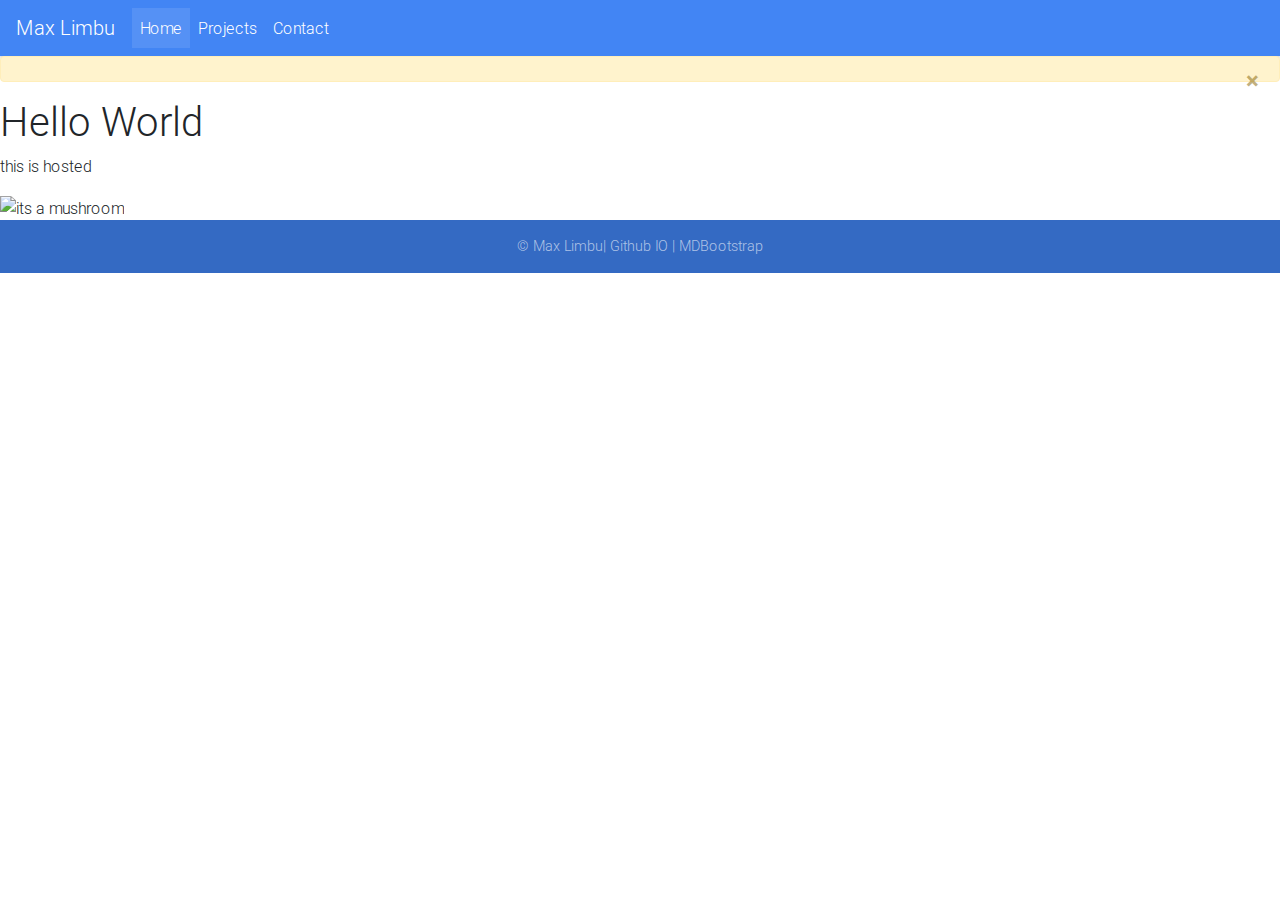
==== index.html @ 369601ba "j" ====
<!DOCTYPE html>
<html>
<head>
    <meta charset="utf-8">
    <meta name="viewport" content="width=device-width, initial-scale=1, shrink-to-fit=no">
    <meta http-equiv="x-ua-compatible" content="ie=edge">
    <title>Material Design Bootstrap</title>
    <!-- Font Awesome -->
    <link rel="stylesheet" href="https://maxcdn.bootstrapcdn.com/font-awesome/4.7.0/css/font-awesome.min.css">
    <!-- Bootstrap core CSS -->
    <link href="css/bootstrap.min.css" rel="stylesheet">
    <!-- Material Design Bootstrap -->
    <link href="css/mdb.min.css" rel="stylesheet">
    <!-- Your custom styles (optional) -->
    <link href="css/style.css" rel="stylesheet">

    <script type="text/javascript" src="/js/clock.js"></script>
  </head>

<body background="http://www.finntech.ie/index/wp-content/uploads/2015/03/background-for-main-content.jpg" onload="myFunction()">
<script src="js/name.js"></script>



<nav class="navbar navbar-expand-lg navbar-dark primary-color">
    <a class="navbar-brand" href="#">Max Limbu</a>
    <button class="navbar-toggler" type="button" data-toggle="collapse" data-target="#navbarNav" aria-controls="navbarNav" aria-expanded="false"
        aria-label="Toggle navigation">
    <span class="navbar-toggler-icon"></span>
    </button>
    <div class="collapse navbar-collapse" id="navbarNav">
        <ul class="navbar-nav">
            <li class="nav-item active">
                <a class="nav-link" href="index.html">Home<span class="sr-only">(current)</span></a>
            </li>
            <li class="nav-item">
                <a class="nav-link" href="/projects.html">Projects</a>
            </li>
            <li class="nav-item">
                <a class="nav-link" href="/contact.html">Contact</a>
            </li>
            </ul>
    </div>
</nav>      
<div class="alert alert-warning alert-dismissible fade show" role="alert">
  <strong id ="user"></strong>
  <button type="button" class="close" data-dismiss="alert" aria-label="Close">
    <span aria-hidden="true">&times;</span>
  </button>
</div>
<h1>Hello World</h1>
<p>this is hosted</p>
<div id="txt"></div>

<img src="https://media0.giphy.com/media/5eFkI3L0xn5BkN7g2Z/giphy.gif"
     alt="its a mushroom">

<footer class="page-footer font-small primary-color">

  <!-- Copyright -->
  <div class="footer-copyright text-center py-3">© Max Limbu| Github IO | MDBootstrap
  </div>
  <!-- Copyright -->

      <!-- SCRIPTS -->
    <!-- JQuery -->
    <script type="text/javascript" src="js/jquery-3.3.1.min.js"></script>
    <!-- Bootstrap tooltips -->
    <script type="text/javascript" src="js/popper.min.js"></script>
    <!-- Bootstrap core JavaScript -->
    <script type="text/javascript" src="js/bootstrap.min.js"></script>
    <!-- MDB core JavaScript -->
    <script type="text/javascript" src="js/mdb.min.js"></script>

</footer>

</body>
</html>
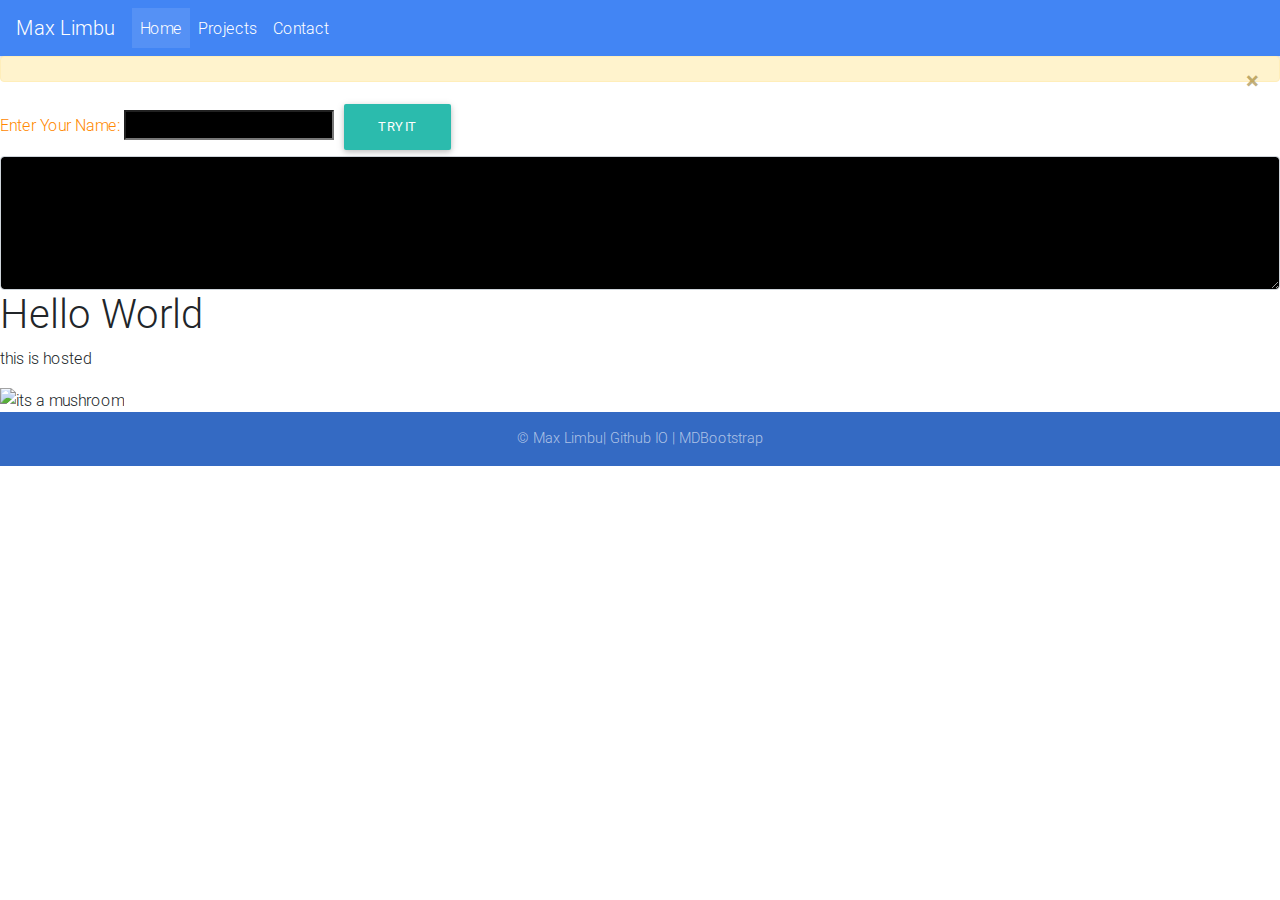
==== commit a84f02cd: "added animation" ====
--- a/index.html
+++ b/index.html
@@ -13,13 +13,11 @@
     <link href="css/mdb.min.css" rel="stylesheet">
     <!-- Your custom styles (optional) -->
     <link href="css/style.css" rel="stylesheet">
-
+    <script src="https://js.cx/libs/animate.js"></script>
     <script type="text/javascript" src="/js/clock.js"></script>
   </head>
 
-<body background="http://www.finntech.ie/index/wp-content/uploads/2015/03/background-for-main-content.jpg" onload="myFunction()">
-<script src="js/name.js"></script>
-
+<body background="http://www.finntech.ie/index/wp-content/uploads/2015/03/background-for-main-content.jpg">
 
 
 <nav class="navbar navbar-expand-lg navbar-dark primary-color">
@@ -48,10 +46,22 @@
     <span aria-hidden="true">&times;</span>
   </button>
 </div>
+<!-- Default input -->
+
+<a class="text-warning">Enter Your Name: </a><input style="background-color: black" class="text-success" type="text" id="userid" value="">
+
+<button onclick="start()" class="btn btn-default" class="form-control">Try it</button>
+
+<div class="form-group purple-border">
+
+  <textarea style="background-color: black" class="form-control text-success" id="userinput" rows="5px" cols="40px" readonly>
+  </textarea>
+<div>
+<script src="js/name.js"></script>
 <h1>Hello World</h1>
 <p>this is hosted</p>
 <div id="txt"></div>
-
+<p id="text"></p>
 <img src="https://media0.giphy.com/media/5eFkI3L0xn5BkN7g2Z/giphy.gif"
      alt="its a mushroom">
 
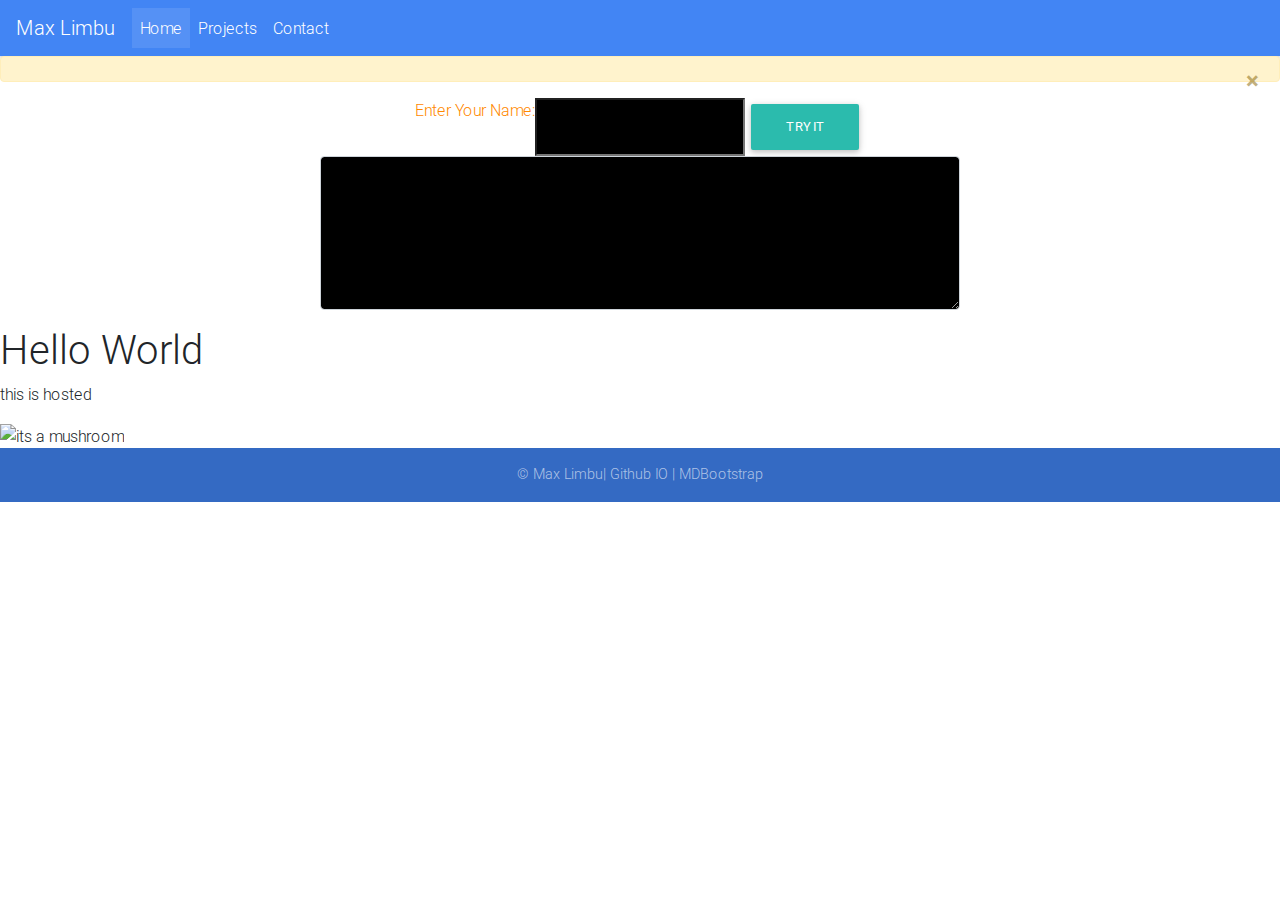
==== commit 9143f299: "sd" ====
--- a/index.html
+++ b/index.html
@@ -47,16 +47,18 @@
   </button>
 </div>
 <!-- Default input -->
-
-<a class="text-warning">Enter Your Name: </a><input style="background-color: black" class="text-success" type="text" id="userid" value="">
+<div class="d-flex justify-content-center">
+<a class="text-warning align-text-baseline">Enter Your Name: </a><input style="background-color: black" class="text-success" type="text" id="userid" value="">
 
 <button onclick="start()" class="btn btn-default" class="form-control">Try it</button>
+</div>
+<div class="form-group purple-border d-flex justify-content-center">
 
-<div class="form-group purple-border">
+  <textarea style="background-color: black" align="center" class="form-control text-success w-50 p-3  h-50 d-inline-block d-flex align-items-center" id="userinput" rows="5px" cols="40px" readonly>
+  </textarea>
 
-  <textarea style="background-color: black" class="form-control text-success" id="userinput" rows="5px" cols="40px" readonly>
-  </textarea>
-<div>
+</div>
+
 <script src="js/name.js"></script>
 <h1>Hello World</h1>
 <p>this is hosted</p>
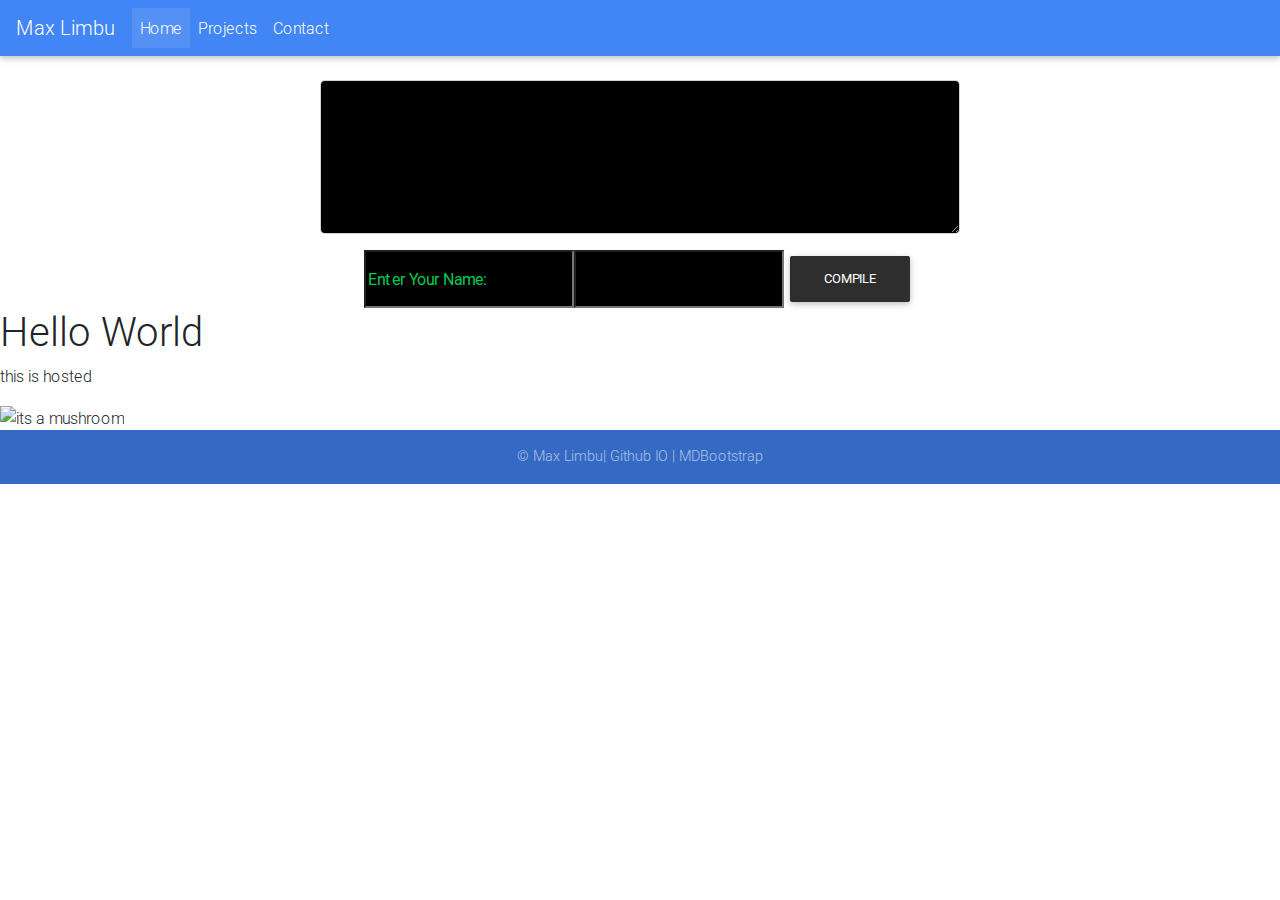
==== commit 78286626: "g" ====
--- a/index.html
+++ b/index.html
@@ -17,7 +17,7 @@
     <script type="text/javascript" src="/js/clock.js"></script>
   </head>
 
-<body background="http://www.finntech.ie/index/wp-content/uploads/2015/03/background-for-main-content.jpg">
+<body background="http://www.newdesignfile.com/postpic/2009/05/professional-photography-backdrops_128456.jpg">
 
 
 <nav class="navbar navbar-expand-lg navbar-dark primary-color">
@@ -40,24 +40,24 @@
             </ul>
     </div>
 </nav>      
-<div class="alert alert-warning alert-dismissible fade show" role="alert">
-  <strong id ="user"></strong>
-  <button type="button" class="close" data-dismiss="alert" aria-label="Close">
-    <span aria-hidden="true">&times;</span>
-  </button>
-</div>
-<!-- Default input -->
-<div class="d-flex justify-content-center">
-<a class="text-warning align-text-baseline">Enter Your Name: </a><input style="background-color: black" class="text-success" type="text" id="userid" value="">
 
-<button onclick="start()" class="btn btn-default" class="form-control">Try it</button>
-</div>
+
+<br>
+
+<!-- Print the output -->
 <div class="form-group purple-border d-flex justify-content-center">
-
-  <textarea style="background-color: black" align="center" class="form-control text-success w-50 p-3  h-50 d-inline-block d-flex align-items-center" id="userinput" rows="5px" cols="40px" readonly>
+<textarea style="background-color: black" align="center" class="form-control text-success w-50 p-3  h-50 d-inline-block d-flex align-items-center" id="userinput" rows="5px" cols="40px" readonly>
   </textarea>
 
 </div>
+
+
+<div class="d-flex justify-content-center">
+<input style="background-color: black" class="text-success" type="text"readonly value ="Enter Your Name: "><input style="background-color: black" class="text-success" type="text" id="userid" value="">
+
+<button onclick="start()" class="btn btn-elegant ">Compile</button>
+</div>
+
 
 <script src="js/name.js"></script>
 <h1>Hello World</h1>
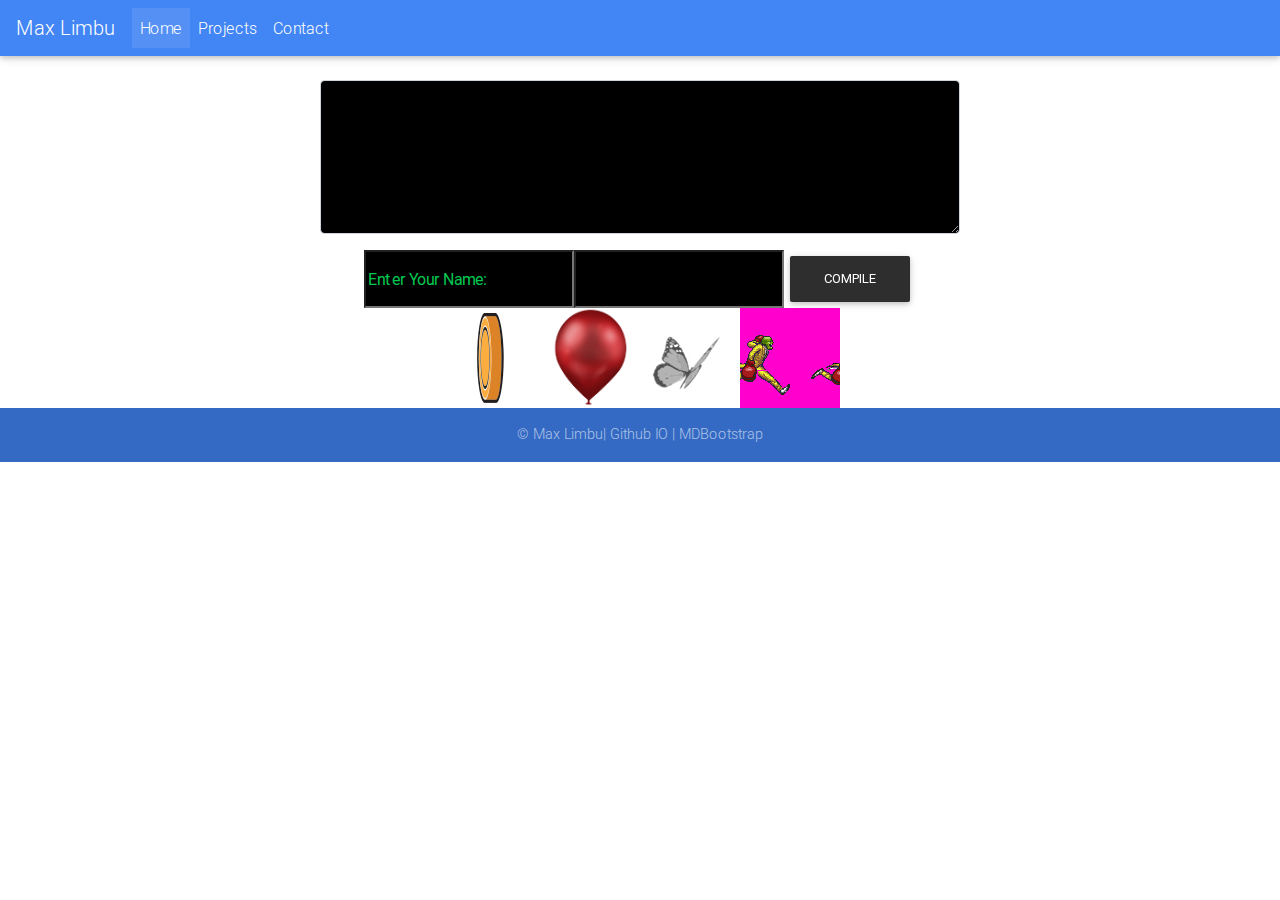
==== commit 917b2ac4: "s" ====
--- a/index.html
+++ b/index.html
@@ -58,15 +58,14 @@
 <button onclick="start()" class="btn btn-elegant ">Compile</button>
 </div>
 
-
 <script src="js/name.js"></script>
-<h1>Hello World</h1>
-<p>this is hosted</p>
-<div id="txt"></div>
-<p id="text"></p>
-<img src="https://media0.giphy.com/media/5eFkI3L0xn5BkN7g2Z/giphy.gif"
-     alt="its a mushroom">
-
+<div class="d-flex justify-content-center">
+<canvas id="coinAnimation" "></canvas>
+<canvas id="coinAnimation2" "></canvas>
+<canvas id="coinAnimation3" "></canvas>
+<canvas id="coinAnimation4" "></canvas>
+</div>
+<script src="js/sprite-animation-demo.js"></script>
 <footer class="page-footer font-small primary-color">
 
   <!-- Copyright -->
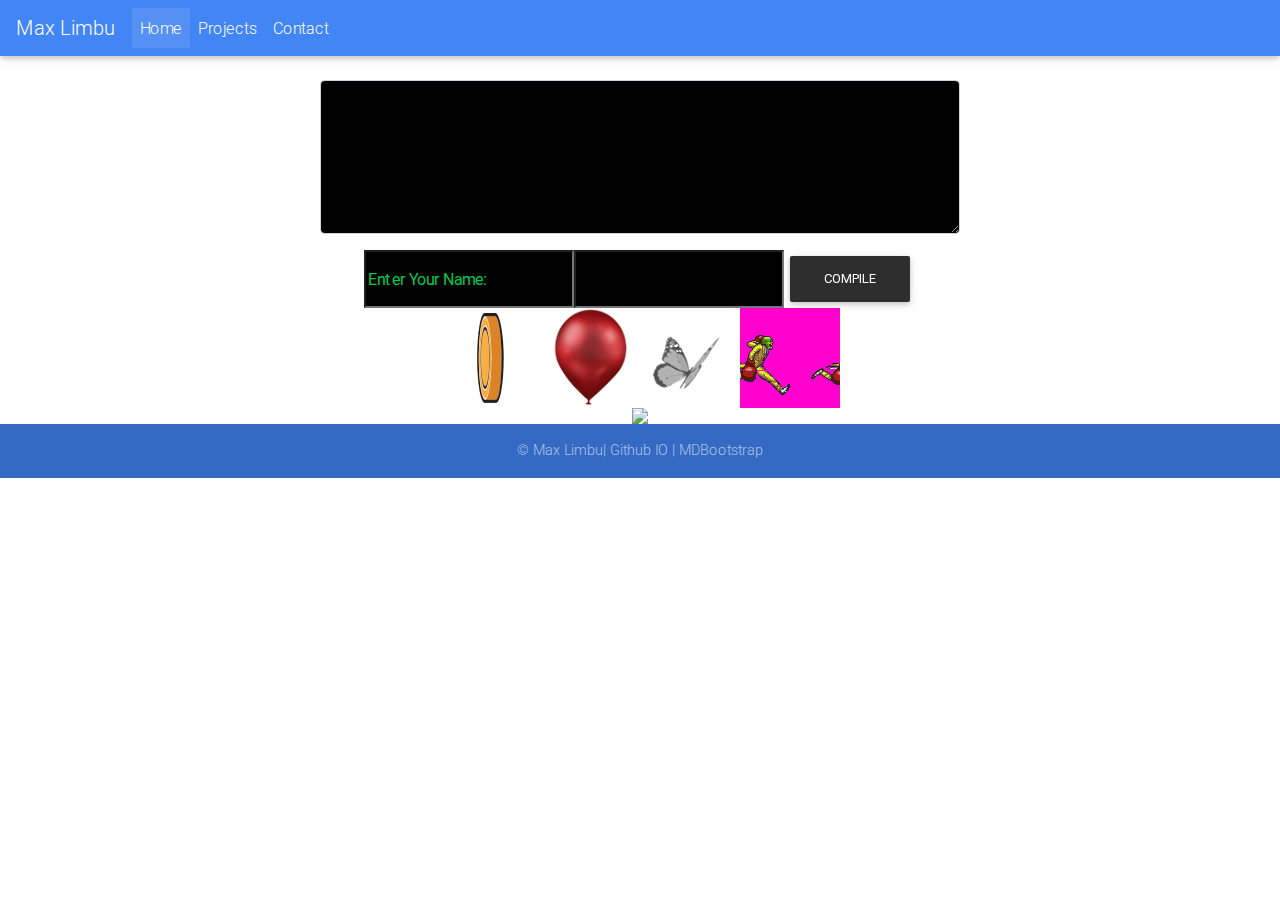
==== commit 522ac26e: "img" ====
--- a/index.html
+++ b/index.html
@@ -65,7 +65,13 @@
 <canvas id="coinAnimation3" "></canvas>
 <canvas id="coinAnimation4" "></canvas>
 </div>
+
 <script src="js/sprite-animation-demo.js"></script>
+
+<div class="d-flex justify-content-center">
+
+<img src="https://media.giphy.com/media/K5kfQExKk731K/giphy.gif">
+</div>
 <footer class="page-footer font-small primary-color">
 
   <!-- Copyright -->
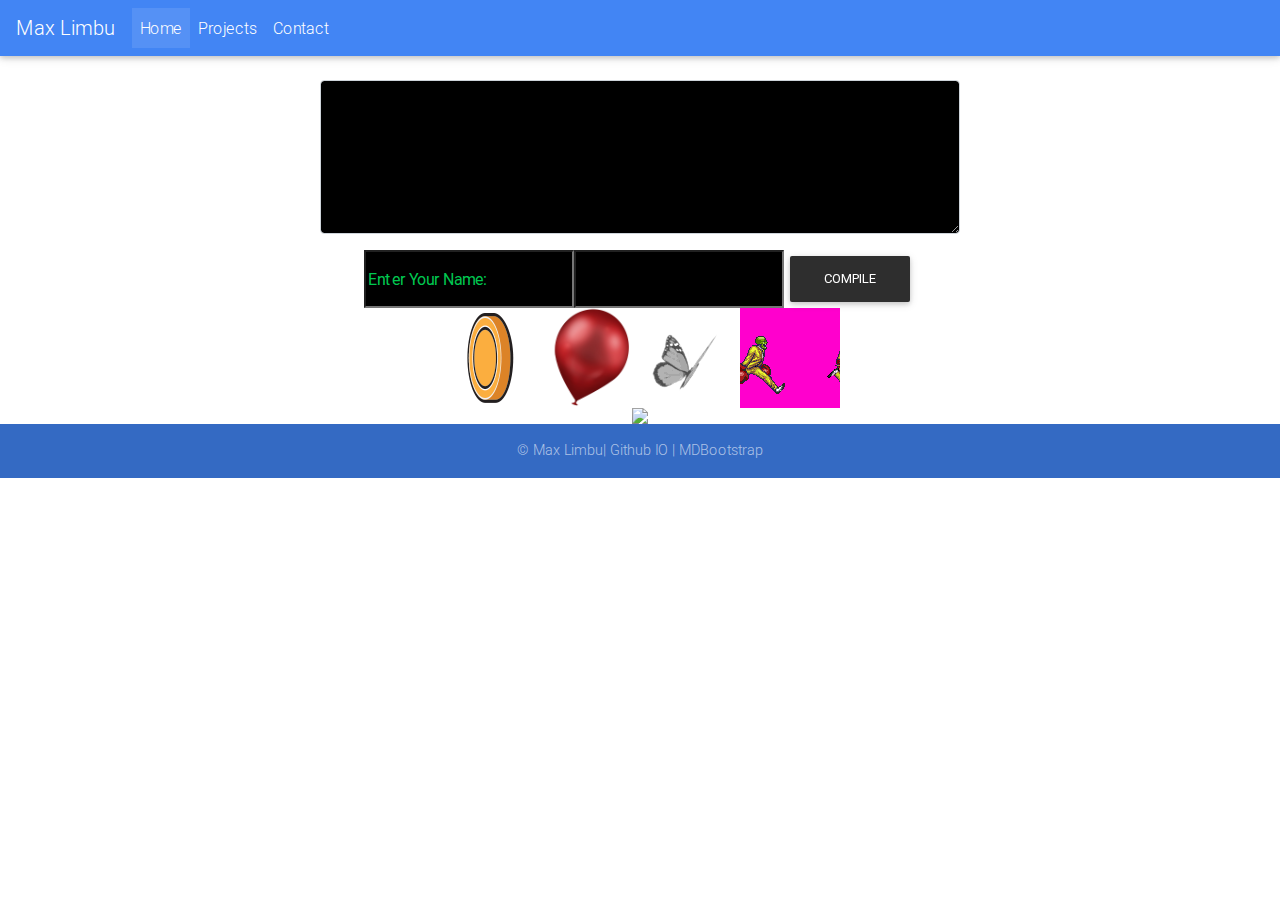
==== commit 9ca21e61: "as" ====
--- a/index.html
+++ b/index.html
@@ -55,7 +55,7 @@
 <div class="d-flex justify-content-center">
 <input style="background-color: black" class="text-success" type="text"readonly value ="Enter Your Name: "><input style="background-color: black" class="text-success" type="text" id="userid" value="">
 
-<button onclick="start()" class="btn btn-elegant ">Compile</button>
+<button onclick="start();this.disabled = false;" class="btn btn-elegant" >Compile</button>
 </div>
 
 <script src="js/name.js"></script>
@@ -70,8 +70,7 @@
 
 <div class="d-flex justify-content-center">
 
-<img src="https://media.giphy.com/media/K5kfQExKk731K/giphy.gif">
-</div>
+<img src="https://media.giphy.com/media/K5kfQExKk731K/giphy.gif"></div>
 <footer class="page-footer font-small primary-color">
 
   <!-- Copyright -->
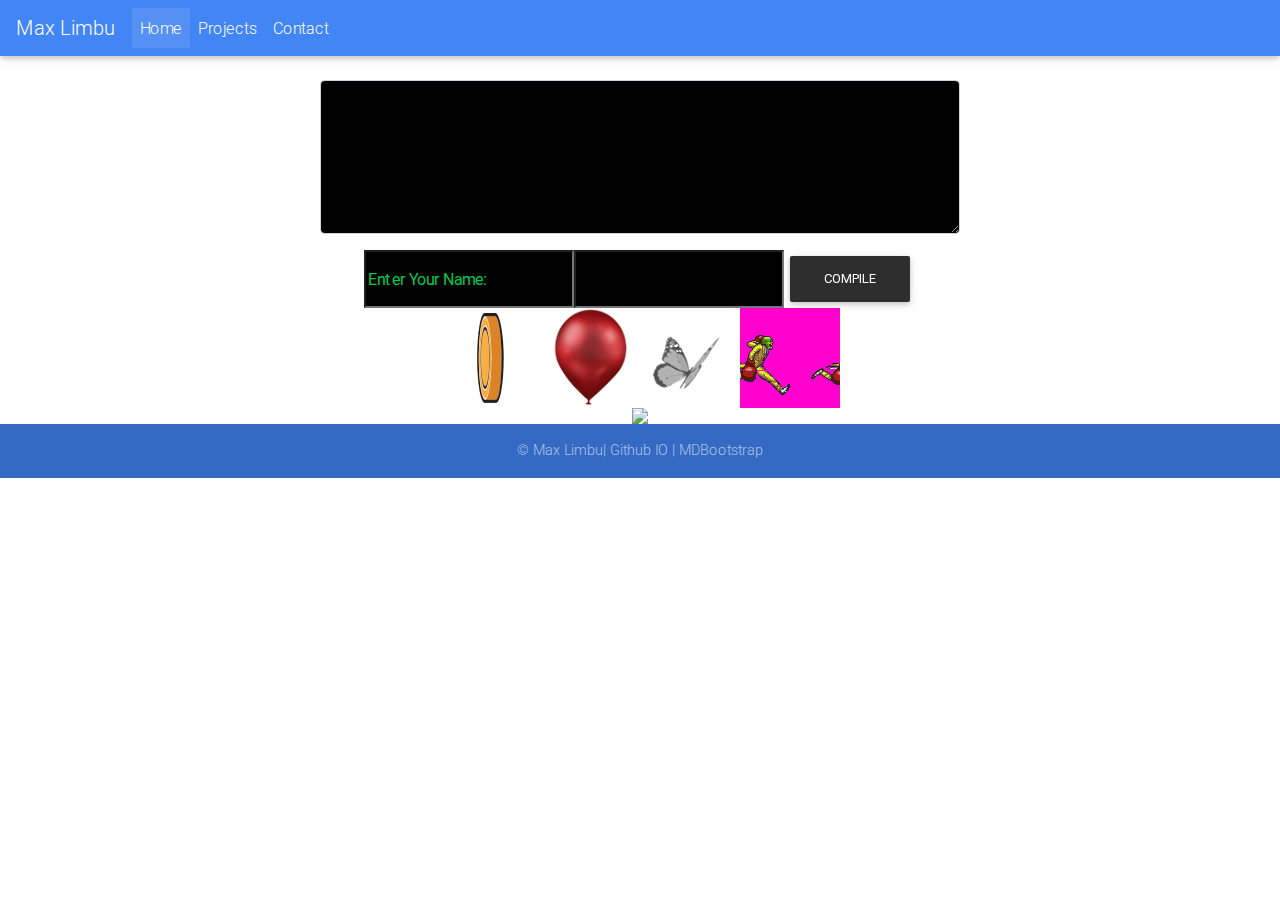
==== commit 0ae04507: "ew" ====
--- a/index.html
+++ b/index.html
@@ -55,7 +55,7 @@
 <div class="d-flex justify-content-center">
 <input style="background-color: black" class="text-success" type="text"readonly value ="Enter Your Name: "><input style="background-color: black" class="text-success" type="text" id="userid" value="">
 
-<button onclick="start();this.disabled = false;" class="btn btn-elegant" >Compile</button>
+<button onclick="start();this.disabled = true;" class="btn btn-elegant" >Compile</button>
 </div>
 
 <script src="js/name.js"></script>
